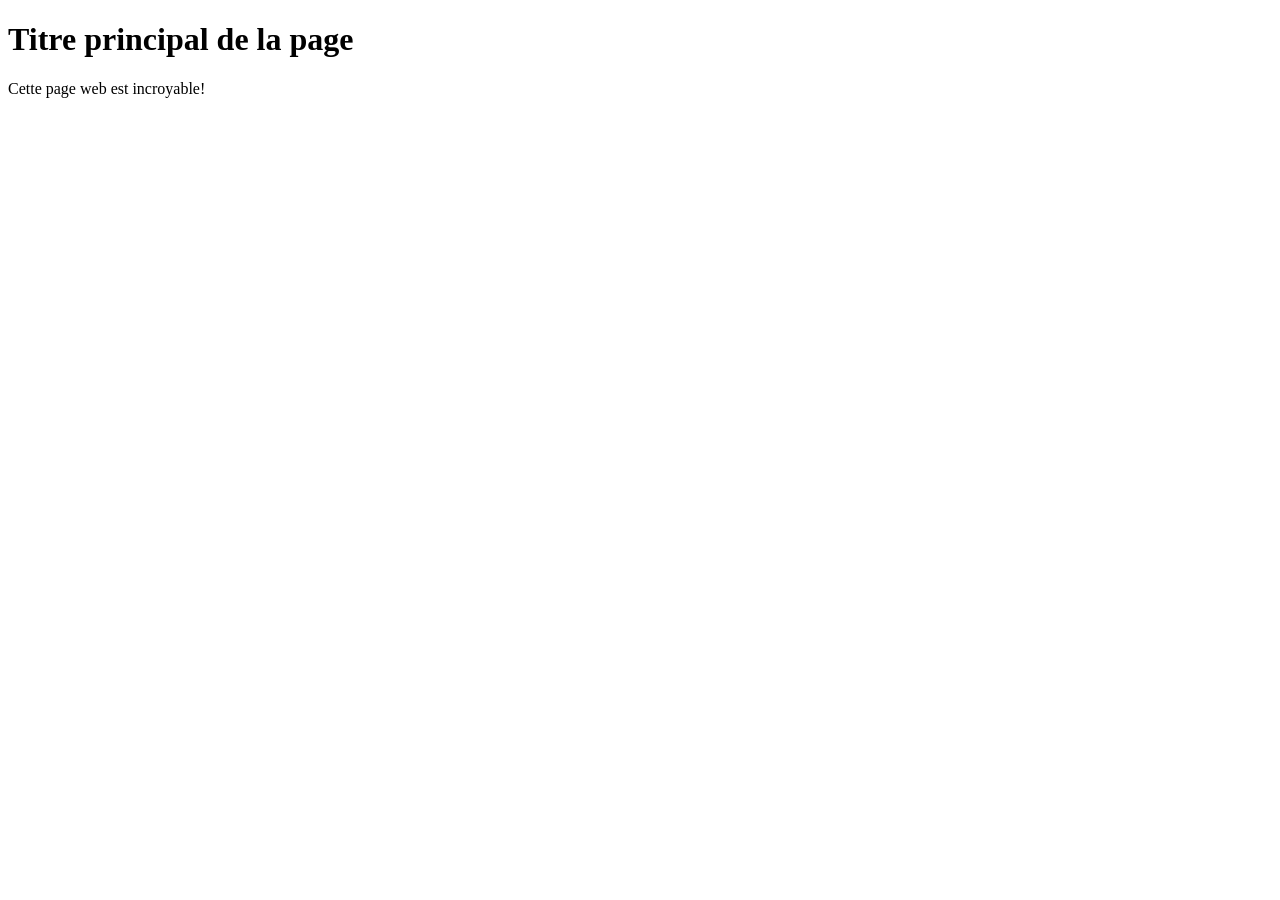
==== contact.html @ 9d5245de "Base de la page contact avec icone" ====
<!DOCTYPE html>
<html lang="fr">
<head>
    <!-- Encodage des caractères de la page -->
    <meta charset="utf-8">
    <!-- Ajuste la taille de la page aux différents appareils : pc, mobiles, tablettes -->
    <meta name="viewport" content="width=device-width, initial-scale=1, shrink-to-fit=no">
    <!-- Titre de la page. Visible dans l'onglet du navigateur -->
    <title>Me contacter | Laure Dinateur - Graphiste</title>
    <!-- Auteur -->
    <meta name="author" content="Laure Dinateur">
    <!-- Icône de base du site : FAVICON -->
    <link rel="icon" type="image/x-icon" href="favicon.ico">
</head>
<body>
    <!-- Titre principal (unique) de la page -->
	<h1>Titre principal de la page</h1>
    <!-- Un paragraphe -->
    <p>Cette page web est incroyable!</p>
</body>
</html>
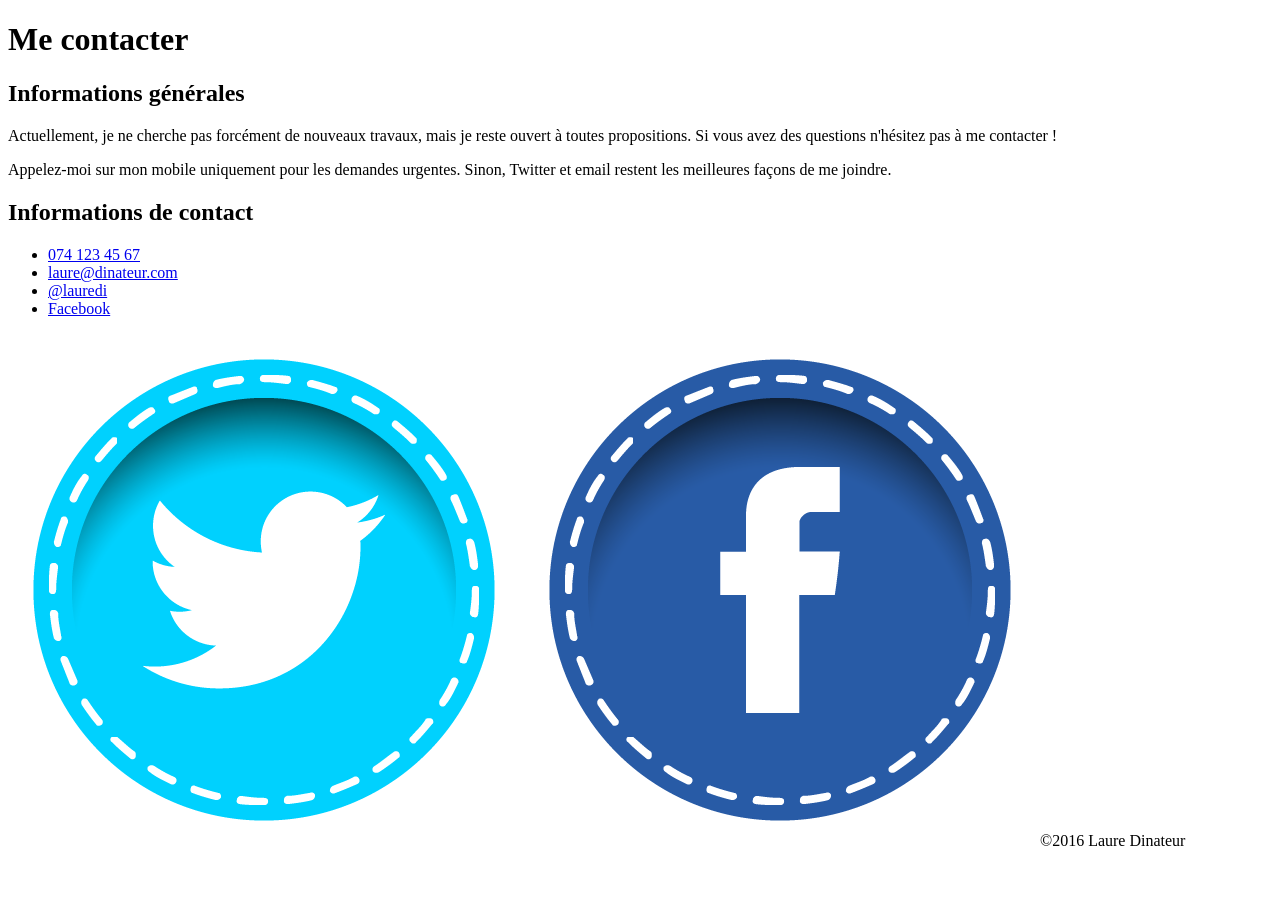
==== commit 4580dbcf: "Ajoute contenu texte et liens" ====
--- a/contact.html
+++ b/contact.html
@@ -13,9 +13,33 @@
     <link rel="icon" type="image/x-icon" href="favicon.ico">
 </head>
 <body>
-    <!-- Titre principal (unique) de la page -->
-	<h1>Titre principal de la page</h1>
-    <!-- Un paragraphe -->
-    <p>Cette page web est incroyable!</p>
+<header>
+
+</header>
+<main>
+    <h1>Me contacter</h1>
+
+    <h2>Informations générales</h2>
+
+    <p>Actuellement, je ne cherche pas forcément de nouveaux travaux, mais je reste ouvert à toutes propositions. Si
+        vous avez des questions n'hésitez pas à me contacter !</p>
+
+    <p>Appelez-moi sur mon mobile uniquement pour les demandes urgentes. Sinon, Twitter et email restent les meilleures
+        façons de me joindre.</p>
+
+    <h2>Informations de contact</h2>
+
+    <ul>
+        <li><a href="tel: 0041 074 123 45 67">074 123 45 67</a></li>
+        <li><a href="mailto:laure@dinateur.com">laure@dinateur.com</a></li>
+        <li><a href="https://twitter.com/lauredi">@lauredi</a></li>
+        <li><a href="https://www.facebook.com/laure.dinateur">Facebook</a></li>
+    </ul>
+</main>
+<footer>
+    <img src="img/twitter-badge.png" height="512" width="512"/>
+    <img src="img/facebook-badge.png" height="512" width="512"/>
+    &copy;2016 Laure Dinateur
+</footer>
 </body>
 </html>
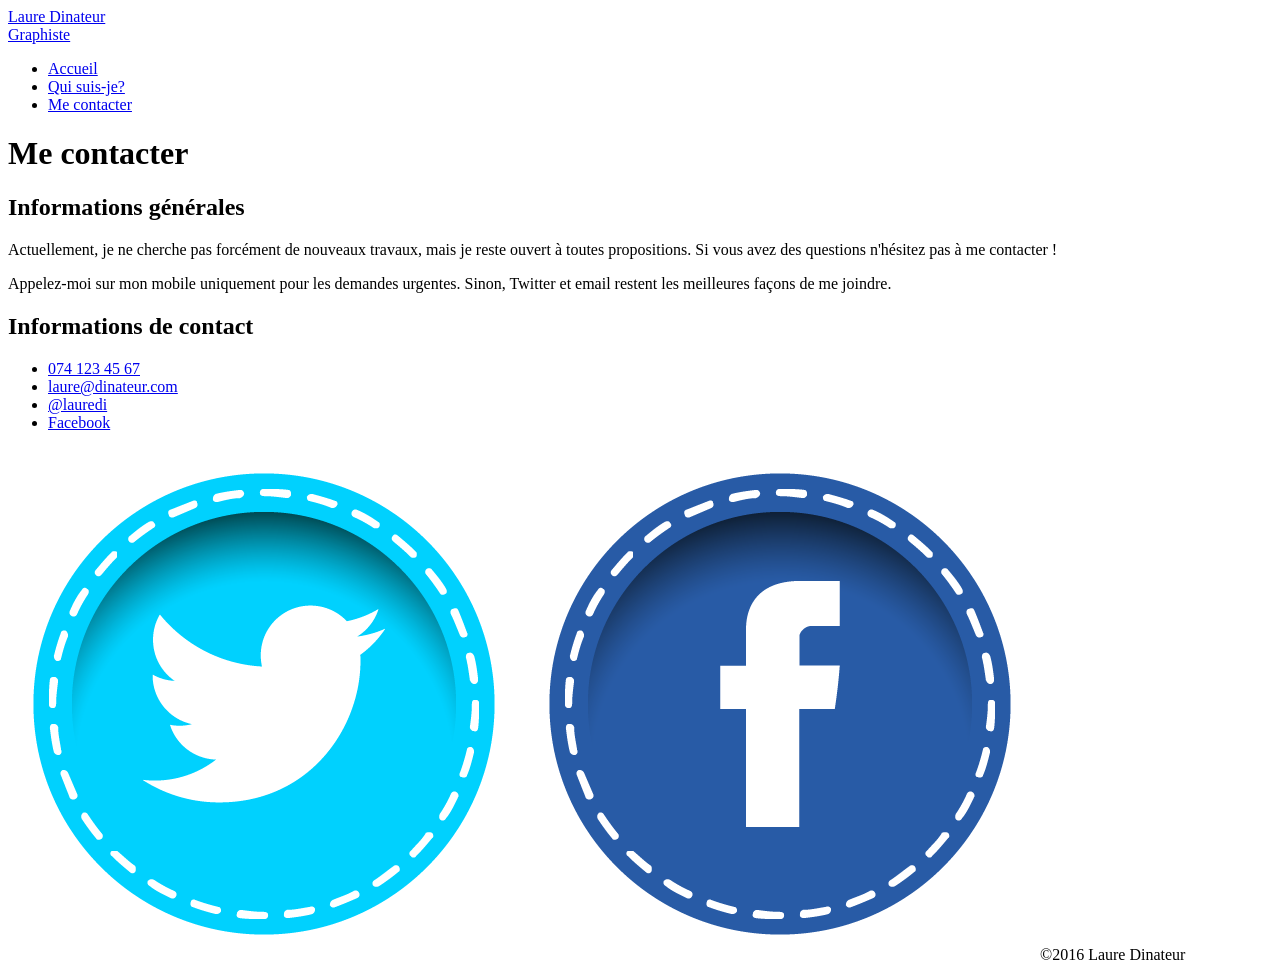
==== commit 0d79bd38: "Logo et nav" ====
--- a/contact.html
+++ b/contact.html
@@ -14,7 +14,18 @@
 </head>
 <body>
 <header>
-
+    <a href ="index.html" class ="logo">
+       <div class="nom">Laure Dinateur</div>
+        <div class="metier">Graphiste</div>
+    </a>
+    <nav>
+        <!-- ul>li*3>a -->
+        <ul>
+            <li><a href="index.html">Accueil</a></li>
+            <li><a href="informations.html">Qui suis-je?</a></li>
+            <li class ="actif"><a href="contact.html">Me contacter</a></li>
+        </ul>
+    </nav>
 </header>
 <main>
     <h1>Me contacter</h1>
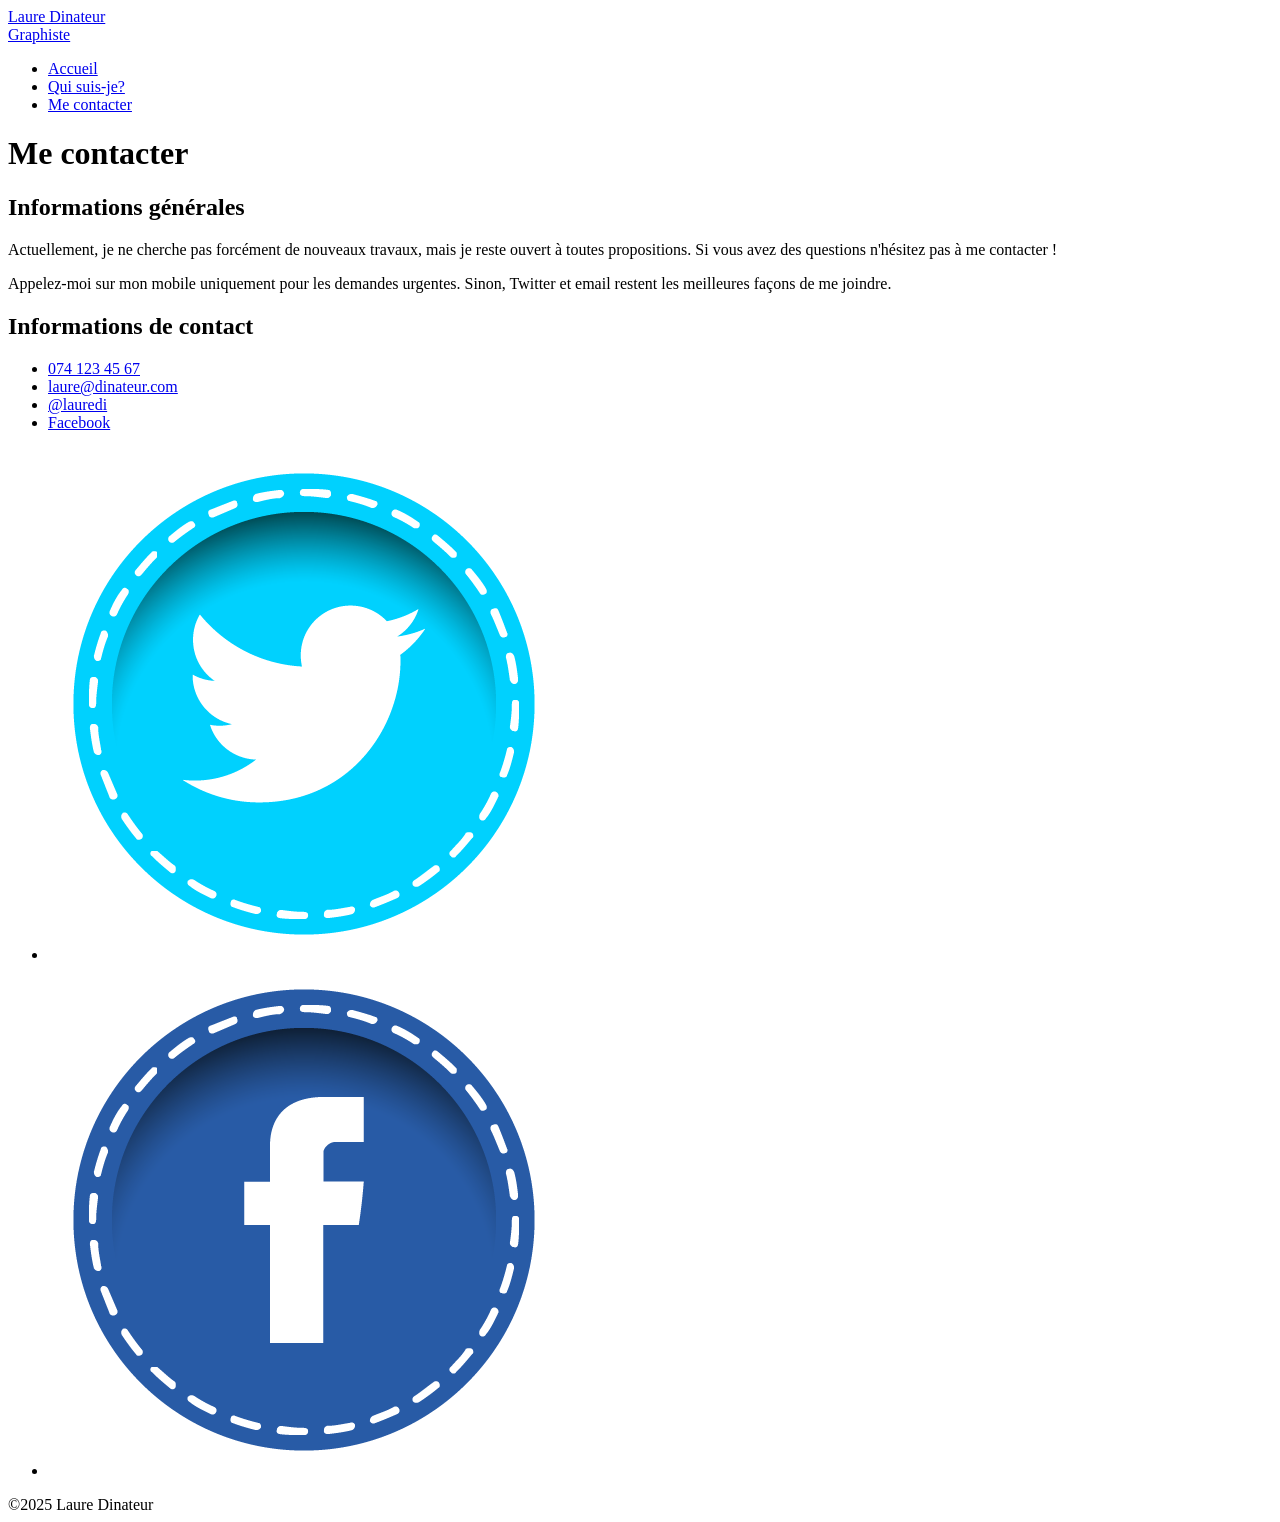
==== commit fa407a3d: "Creation footer" ====
--- a/contact.html
+++ b/contact.html
@@ -48,9 +48,21 @@
     </ul>
 </main>
 <footer>
-    <img src="img/twitter-badge.png" height="512" width="512"/>
-    <img src="img/facebook-badge.png" height="512" width="512"/>
-    &copy;2016 Laure Dinateur
+    <nav>
+        <ul>
+            <li>
+                <a href ="https://twitter.com/lauredi">
+                    <img src ="img/twitter-badge.png" alt ="Ouvrir mon Twitter">
+                </a>
+            </li>
+            <li>
+                <a href ="https://facebook.com/laure.dinateur">
+                    <img src ="img/facebook-badge.png" alt ="Ouvrir mon Facebook">
+                </a>
+            </li>
+        </ul>
+    </nav>
+    <div>&copy;2025 Laure Dinateur</div>
 </footer>
 </body>
 </html>
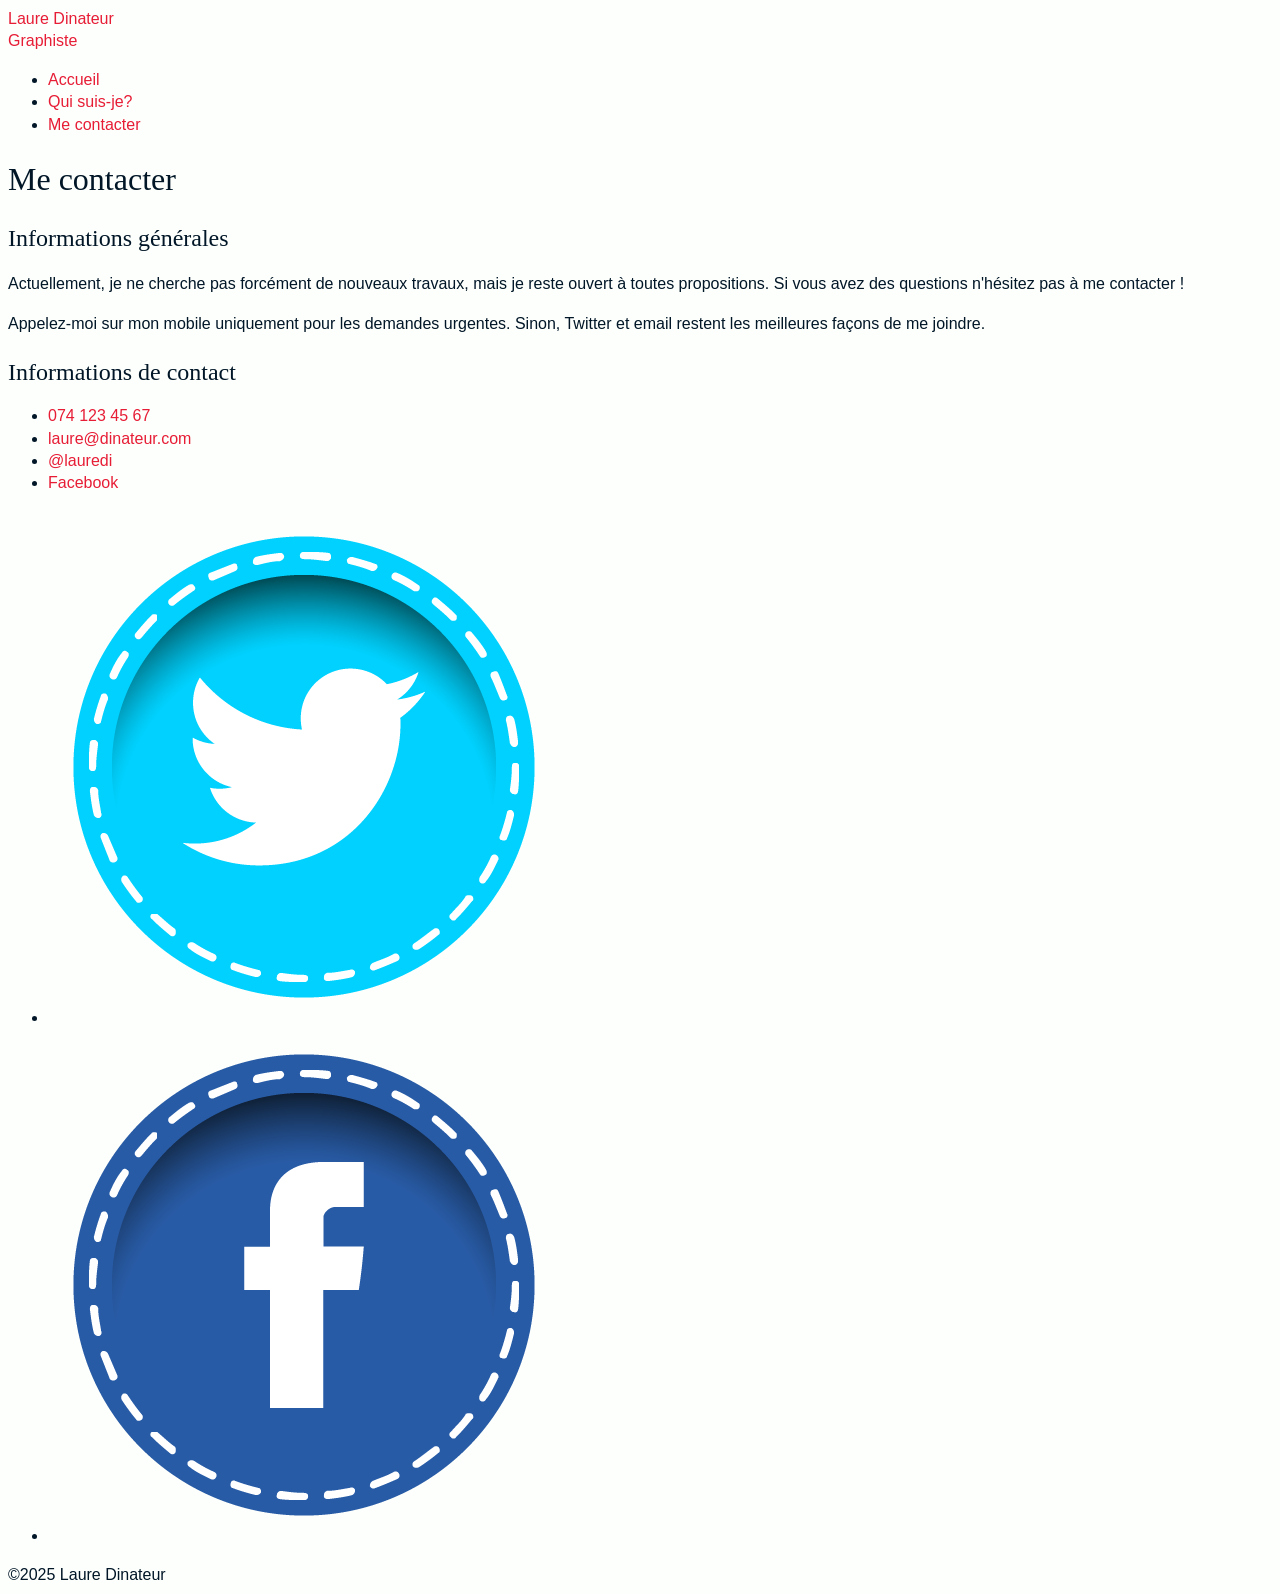
==== commit f6ccb3a1: "Ajout css de base" ====
--- a/contact.html
+++ b/contact.html
@@ -11,6 +11,7 @@
     <meta name="author" content="Laure Dinateur">
     <!-- Icône de base du site : FAVICON -->
     <link rel="icon" type="image/x-icon" href="favicon.ico">
+    <link rel="stylesheet" href="css/main.css">
 </head>
 <body>
 <header>
@@ -51,12 +52,12 @@
     <nav>
         <ul>
             <li>
-                <a href ="https://twitter.com/lauredi">
+                <a href ="https://twitter.com/lauredi" target = "_blank">
                     <img src ="img/twitter-badge.png" alt ="Ouvrir mon Twitter">
                 </a>
             </li>
             <li>
-                <a href ="https://facebook.com/laure.dinateur">
+                <a href ="https://facebook.com/laure.dinateur" target = "_blank">
                     <img src ="img/facebook-badge.png" alt ="Ouvrir mon Facebook">
                 </a>
             </li>
--- a/css/main.css
+++ b/css/main.css
@@ -0,0 +1,36 @@
+* {
+    box-sizing: border-box;
+}
+
+body {
+    background: #fdfffc;
+    color: #011627;
+    font-size: 100%;
+    line-height: 1.4;
+    font-family: "Open Sans", sans-serif;
+    font-weight: 400;
+}
+
+h1, h2 {
+    font-family: "Changa One", cursive;
+    font-weight: 400;
+}
+
+h1 {
+    font-size: 2rem;
+    margin-bottom: 1rem;
+}
+
+h2 {
+    font-size: 1.5rem;
+    margin-bottom: .75rem;
+}
+
+p {
+    line-height: 1.5;
+}
+
+a {
+    color: #e71d36;
+    text-decoration: none;
+}
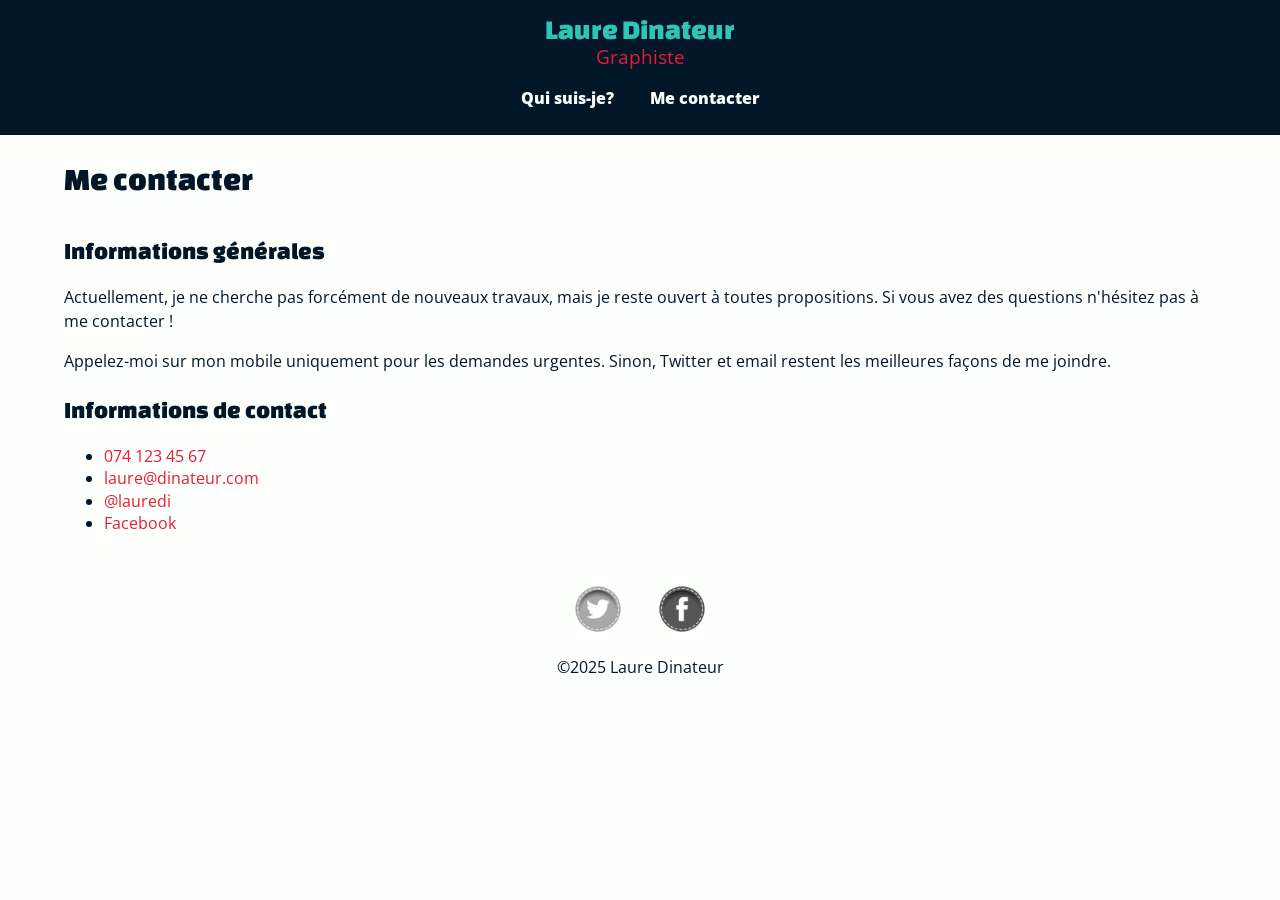
==== commit c0f5f564: "css + index" ====
--- a/contact.html
+++ b/contact.html
@@ -13,7 +13,7 @@
     <link rel="icon" type="image/x-icon" href="favicon.ico">
     <link rel="stylesheet" href="css/main.css">
 </head>
-<body>
+<body class="page-contact">
 <header>
     <a href ="index.html" class ="logo">
        <div class="nom">Laure Dinateur</div>
@@ -22,7 +22,7 @@
     <nav>
         <!-- ul>li*3>a -->
         <ul>
-            <li><a href="index.html">Accueil</a></li>
+            <li class="accueil"><a href="index.html">Accueil</a></li>
             <li><a href="informations.html">Qui suis-je?</a></li>
             <li class ="actif"><a href="contact.html">Me contacter</a></li>
         </ul>
--- a/css/main.css
+++ b/css/main.css
@@ -1,29 +1,73 @@
+/* changa-one-regular - latin */
+@font-face {
+    font-display: swap; /* Check https://developer.mozilla.org/en-US/docs/Web/CSS/@font-face/font-display for other options. */
+    font-family: 'Changa One';
+    font-style: normal;
+    font-weight: 400;
+    src: url('../fonts/changa-one-v20-latin-regular.woff2') format('woff2'); /* Chrome 36+, Opera 23+, Firefox 39+, Safari 12+, iOS 10+ */
+}
+/* open-sans-regular - latin */
+@font-face {
+    font-display: swap; /* Check https://developer.mozilla.org/en-US/docs/Web/CSS/@font-face/font-display for other options. */
+    font-family: 'Open Sans';
+    font-style: normal;
+    font-weight: 400;
+    src: url('../fonts/open-sans-v40-latin-regular.woff2') format('woff2'); /* Chrome 36+, Opera 23+, Firefox 39+, Safari 12+, iOS 10+ */
+}
+
+/* open-sans-italic - latin */
+@font-face {
+    font-display: swap; /* Check https://developer.mozilla.org/en-US/docs/Web/CSS/@font-face/font-display for other options. */
+    font-family: 'Open Sans';
+    font-style: italic;
+    font-weight: 400;
+    src: url('../fonts/open-sans-v40-latin-italic.woff2') format('woff2'); /* Chrome 36+, Opera 23+, Firefox 39+, Safari 12+, iOS 10+ */
+}
+
+/* open-sans-800 - latin */
+@font-face {
+    font-display: swap; /* Check https://developer.mozilla.org/en-US/docs/Web/CSS/@font-face/font-display for other options. */
+    font-family: 'Open Sans';
+    font-style: normal;
+    font-weight: 800;
+    src: url('../fonts/open-sans-v40-latin-800.woff2') format('woff2'); /* Chrome 36+, Opera 23+, Firefox 39+, Safari 12+, iOS 10+ */
+}
+
 * {
     box-sizing: border-box;
 }
 
 body {
-    background: #fdfffc;
+    background-color: #fdfffc;
     color: #011627;
     font-size: 100%;
     line-height: 1.4;
     font-family: "Open Sans", sans-serif;
     font-weight: 400;
+    margin: 0;
 }
 
-h1, h2 {
+img {
+    max-width: 100%;
+    height: auto;
+}
+
+h1,
+h2,
+h3,
+.nom {
     font-family: "Changa One", cursive;
     font-weight: 400;
 }
 
 h1 {
     font-size: 2rem;
-    margin-bottom: 1rem;
+    margin-bottom: 1em;
 }
 
 h2 {
     font-size: 1.5rem;
-    margin-bottom: .75rem;
+    margin-bottom: .75em;
 }
 
 p {
@@ -31,6 +75,120 @@
 }
 
 a {
-    color: #e71d36;
+    color: #e71d36 ;
     text-decoration: none;
+}
+
+/* Entête du site et menu */
+header {
+    background-color: #011627;
+    padding: 10px;
+}
+
+header .logo {
+    text-align: center;
+}
+
+header .logo .nom {
+    color: #2EC4B6;
+    font-size: 1.75rem;
+}
+
+header .logo .metier {
+    font-size: 1.2rem;
+    margin-top: -5px;
+}
+
+header nav {
+    text-align: center;
+}
+
+header nav ul {
+    list-style-type: none; /* Supprime les puces */
+    padding: 0; /* Supprimer la marge intérieure de gauche */
+}
+
+header nav li {
+    display: inline-block;
+    margin: 0 1em;
+}
+
+header nav ul li.accueil {
+    display: none;
+}
+
+header nav a {
+    color: #fdfffc;
+    font-weight: 800;
+}
+
+header nav a:hover,
+header nav a.actif {
+    color: #2EC4B6;
+}
+
+/* Contenu principal */
+main {
+    padding: 0 5%;
+}
+
+/* Pied de page */
+footer {
+    text-align: center;
+    margin: 50px 0;
+}
+
+footer nav ul {
+    list-style-type: none;
+    padding: 0;
+}
+
+footer nav li {
+    display: inline-block;
+    margin: 0 15px;
+}
+
+footer nav img {
+    max-height: 50px;
+    filter: grayscale(100%);
+    transition: all 1s;
+    animation: battements 1s infinite;
+}
+
+footer nav img:hover {
+    filter: grayscale(0);
+}
+
+@keyframes battements {
+    0% {
+        transform: scale(1);
+    }
+    50% {
+        transform: scale(1.1) rotate(-20deg);
+    }
+    100% {
+        transform: scale(1);
+    }
+}
+
+/* Page index */
+
+/* Container Flexbox */
+.page-index .realisations {
+    display: flex;
+    flex-wrap: wrap;
+    justify-content: center;
+    list-style-type: none;
+    margin: 0;
+    padding: 0;
+}
+/* Elements Flex */
+.page-index .realisations li {
+    max-width: 50%;
+
+}
+
+/* Suppression des marges par défaut des figures */
+.page-index .realisations figure {
+    margin: 0;
 }
